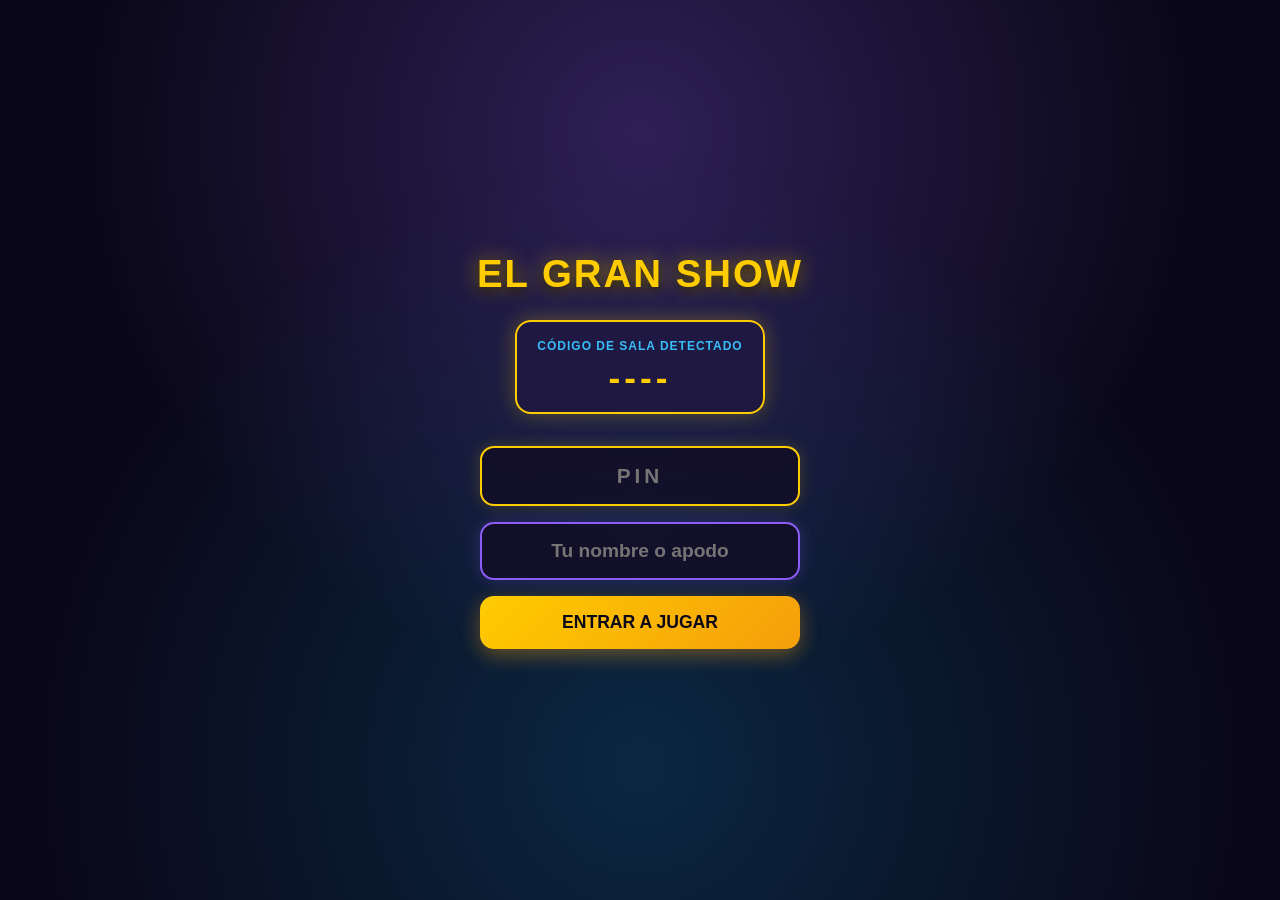
==== static/player/index.html @ 97c3a743 "Primer commit: Trivia El Gran Show completa con FastAPI, WebSockets y 100 preguntas" ====
<!DOCTYPE html>
<html lang="es">
<head>
  <meta charset="UTF-8">
  <meta name="viewport" content="width=device-width, initial-scale=1.0, maximum-scale=1.0, user-scalable=no">
  <title>El Gran Show - Pulsador</title>
  <link rel="stylesheet" href="style.css">
</head>
<body>

  <!-- PANTALLA 1: INGRESO CON APODO Y PIN / QR -->
 <!-- PANTALLA 1: INGRESO CON PIN VISIBLE Y APODO -->
  <div id="pantalla-login" class="contenedor flex-col">
    <div class="logo-titulo">EL GRAN SHOW</div>

    <!-- Cartel con el PIN de la partida -->
    <div class="sala-pin-card">
      <span>CÓDIGO DE SALA DETECTADO</span>
      <h2 id="display-room-pin">----</h2>
    </div>

    <form id="form-login" class="flex-col">
      <input type="text" id="input-pin" placeholder="PIN" maxlength="4" required autocomplete="off">
      <input type="text" id="input-nombre" placeholder="Tu nombre o apodo" maxlength="15" required autocomplete="off">
      <p id="login-error" class="login-error-txt oculta"></p>
      <button type="submit" id="btn-submit" class="btn-entrar">ENTRAR A JUGAR</button>
    </form>
  </div>

  <!-- PANTALLA 2: INTERFAZ EN VIVO DEL JUGADOR -->
  <div id="pantalla-juego" class="contenedor flex-col oculta">

    <header class="header-juego">
      <div class="logo-mini">EL GRAN SHOW</div>
      <div id="badge-categoria" class="badge-cat">SALA CONECTADA</div>
    </header>

    <div class="player-card">
      <div class="player-info">
        <span class="avatar-dot"></span>
        <span id="player-name" class="nombre-txt">Jugador</span>
      </div>
      <div id="player-score" class="score-txt">⭐ 0 pts</div>
    </div>

    <!-- Barra de lectura -->
    <div class="reading-section">
      <p id="reading-msg" class="reading-txt">Esperando inicio de tanda...</p>
      <div class="bar-container">
        <div id="reading-bar" class="bar-fill"></div>
      </div>
    </div>

    <!-- Pulsador 3D -->
    <div class="buzzer-wrapper">
      <button id="buzzer-btn" class="buzzer-btn disabled" disabled>
        <span class="buzzer-top">¡PULSAR!</span>
      </button>
    </div>

    <!-- Caja de pregunta (oculta en espera) -->
    <div id="pregunta-player-box" class="pregunta-player-box oculta">
      <p id="player-question-txt" class="pregunta-player-txt"></p>
    </div>

    <!-- Card de feedback (OCULTA POR DEFECTO: solo aparece en turno/rebote) -->
    <div id="feedback-card" class="feedback-card oculta">
      <div id="feedback-icon" class="fb-icon">🎤</div>
      <div class="feedback-texts">
        <h4 id="feedback-title">¡TENÉS LA PALABRA!</h4>
        <p id="feedback-sub">Respondé al micrófono</p>
      </div>
    </div>

    <footer class="footer-status">
      <span class="status-dot"></span> Conexión en vivo
    </footer>

  </div>

  <script src="player.js"></script>
</body>
</html>
---- static/player/style.css ----
* {
  box-sizing: border-box;
  margin: 0;
  padding: 0;
  user-select: none;
  -webkit-tap-highlight-color: transparent;
}

body {
  /* Fondo estilo estudio: reflector superior violeta y halo inferior azul */
  background:
    radial-gradient(circle at 50% 15%, rgba(139, 92, 246, 0.28) 0%, transparent 55%),
    radial-gradient(circle at 50% 85%, rgba(14, 165, 233, 0.2) 0%, transparent 60%),
    #0a0818;
  color: #ffffff;
  font-family: -apple-system, BlinkMacSystemFont, "Segoe UI", Roboto, sans-serif;
  height: 100vh;
  overflow: hidden;
}

.contenedor {
  height: 100vh;
  padding: 16px 18px;
  display: flex;
  flex-direction: column;
  justify-content: space-between;
  max-width: 480px;
  margin: 0 auto;
}

.oculta {
  display: none !important;
}

.flex-col {
  display: flex;
  flex-direction: column;
}

/* PANTALLA LOGIN */
#pantalla-login {
  justify-content: center;
  align-items: center;
  text-align: center;
  gap: 24px;
}

.logo-titulo {
  font-size: 2.4rem;
  font-weight: 900;
  color: #ffcc00;
  letter-spacing: 2px;
  text-shadow: 0 0 20px rgba(255, 204, 0, 0.6), 0 4px 10px rgba(0,0,0,0.8);
}

.subtitulo {
  color: #cbd5e1;
  font-size: 1rem;
}

#form-login {
  width: 100%;
  max-width: 320px;
  gap: 16px;
}

#input-nombre {
  width: 100%;
  padding: 16px;
  border-radius: 14px;
  border: 2px solid #8b5cf6;
  background: rgba(18, 14, 38, 0.85);
  color: #fff;
  font-size: 1.2rem;
  text-align: center;
  font-weight: bold;
  box-shadow: 0 0 15px rgba(139, 92, 246, 0.25);
}

#input-nombre:focus {
  border-color: #ffcc00;
  outline: none;
  box-shadow: 0 0 20px rgba(255, 204, 0, 0.4);
}

.btn-entrar {
  padding: 16px;
  background: linear-gradient(135deg, #ffcc00, #f59e0b);
  color: #0b0817;
  border: none;
  border-radius: 14px;
  font-size: 1.1rem;
  font-weight: 900;
  cursor: pointer;
  box-shadow: 0 6px 20px rgba(245, 158, 11, 0.4);
}

/* HEADER DEL JUEGO */
.header-juego {
  display: flex;
  justify-content: space-between;
  align-items: center;
}

.logo-mini {
  font-weight: 900;
  font-size: 1.1rem;
  color: #ffcc00;
  letter-spacing: 1px;
  text-shadow: 0 0 10px rgba(255, 204, 0, 0.5);
}

.badge-cat {
  background: linear-gradient(135deg, #7c3aed, #4f46e5);
  color: #ffffff;
  border: 1px solid rgba(255, 255, 255, 0.3);
  padding: 6px 14px;
  border-radius: 20px;
  font-size: 0.75rem;
  font-weight: 800;
  letter-spacing: 0.8px;
  box-shadow: 0 0 12px rgba(124, 58, 237, 0.5);
}

/* TARJETA JUGADOR */
.player-card {
  display: flex;
  justify-content: space-between;
  align-items: center;
  background: rgba(26, 20, 56, 0.75);
  border: 1px solid rgba(139, 92, 246, 0.4);
  padding: 12px 18px;
  border-radius: 14px;
  box-shadow: 0 4px 15px rgba(0, 0, 0, 0.4);
  backdrop-filter: blur(8px);
}

.player-info {
  display: flex;
  align-items: center;
  gap: 10px;
}

.avatar-dot {
  width: 14px;
  height: 14px;
  background: #ffcc00;
  border-radius: 50%;
  box-shadow: 0 0 8px #ffcc00;
}

.nombre-txt {
  font-weight: 800;
  font-size: 1.1rem;
  color: #ffffff;
}

.score-txt {
  color: #ffcc00;
  font-weight: 900;
  font-size: 1.15rem;
  text-shadow: 0 0 10px rgba(255, 204, 0, 0.4);
}

.pregunta-player-box {
  background: linear-gradient(135deg, #003b46 0%, #075985 60%, #0369a1 100%);
  border: 2px solid #38bdf8;
  border-radius: 16px;
  padding: 16px 20px;
  text-align: center;
  min-height: 80px;
  display: flex;
  align-items: center;
  justify-content: center;
  box-shadow:
    0 8px 25px rgba(0, 0, 0, 0.6),
    0 0 25px rgba(56, 189, 248, 0.45),
    inset 0 0 15px rgba(56, 189, 248, 0.2);
  position: relative;
  overflow: hidden;
}

.pregunta-player-box::before {
  content: "";
  position: absolute;
  top: 0;
  left: 0;
  right: 0;
  height: 40%;
  background: linear-gradient(to bottom, rgba(255, 255, 255, 0.2), transparent);
  pointer-events: none;
}

.pregunta-player-txt {
  font-size: 1.15rem;
  font-weight: 800;
  color: #f0f9ff;
  line-height: 1.35;
  text-shadow: 0 2px 8px rgba(0, 0, 0, 0.8);
  position: relative;
  z-index: 1;
}

/* BARRA DE LECTURA */
.reading-section {
  display: flex;
  flex-direction: column;
  gap: 8px;
}

.reading-txt {
  font-size: 0.85rem;
  color: #38bdf8;
  font-weight: 700;
  text-shadow: 0 0 8px rgba(56, 189, 248, 0.4);
}

.bar-container {
  width: 100%;
  height: 14px;
  background: rgba(15, 23, 42, 0.8);
  border: 1px solid rgba(56, 189, 248, 0.3);
  border-radius: 10px;
  overflow: hidden;
}

.bar-fill {
  width: 0%;
  height: 100%;
  background: linear-gradient(90deg, #f59e0b, #ffcc00);
  box-shadow: 0 0 12px rgba(255, 204, 0, 0.8);
  border-radius: 10px;
  transition: width 0.1s linear;
}

/* EL PULSADOR FÍSICO 3D */
.buzzer-wrapper {
  display: flex;
  justify-content: center;
  align-items: center;
  padding: 10px 0;
}

.buzzer-btn {
  position: relative;
  width: 240px;
  height: 240px;
  border-radius: 50%;
  border: none;
  /* Aro exterior dorado metálico */
  background: radial-gradient(circle, #fde047 30%, #ca8a04 80%, #713f12 100%);
  box-shadow: 0 16px 0 #452404, 0 25px 30px rgba(0, 0, 0, 0.7);
  cursor: pointer;
  padding: 16px;
  transition: transform 0.08s ease, box-shadow 0.08s ease, filter 0.2s ease;
}

.buzzer-top {
  display: flex;
  justify-content: center;
  align-items: center;
  width: 100%;
  height: 100%;
  border-radius: 50%;
  /* Domo rojo 3D con luz cenital */
  background: radial-gradient(circle at 35% 25%, #ff4d4d, #dc2626 55%, #881337 95%);
  box-shadow: inset 0 -10px 0 #580c20, inset 0 8px 15px rgba(255, 255, 255, 0.5);
  color: #ffffff;
  font-size: 2.1rem;
  font-weight: 900;
  letter-spacing: 1px;
  text-shadow: 0 2px 4px rgba(0, 0, 0, 0.6);
}

/* Pulsador activo para presionar */
.buzzer-btn.active {
  box-shadow: 0 16px 0 #452404, 0 0 45px rgba(255, 204, 0, 0.6), 0 0 70px rgba(220, 38, 38, 0.4);
  animation: pulsoNeon 1.4s infinite alternate;
}

@keyframes pulsoNeon {
  from { filter: drop-shadow(0 0 8px rgba(255, 204, 0, 0.5)); }
  to { filter: drop-shadow(0 0 24px rgba(255, 204, 0, 0.9)); }
}

.buzzer-btn.active:active {
  transform: translateY(12px);
  box-shadow: 0 4px 0 #452404, 0 6px 15px rgba(0, 0, 0, 0.5);
}

/* Pulsador bloqueado */
.buzzer-btn.disabled {
  filter: grayscale(0.85) brightness(0.45);
  cursor: not-allowed;
  transform: none !important;
  box-shadow: 0 12px 0 #18181b;
  animation: none;
}

/* CARD DE FEEDBACK INFERIOR */
.feedback-card {
  display: flex;
  align-items: center;
  gap: 14px;
  padding: 14px 18px;
  border-radius: 16px;
  background: rgba(19, 15, 41, 0.85);
  border: 1px solid rgba(139, 92, 246, 0.3);
  box-shadow: 0 6px 20px rgba(0, 0, 0, 0.4);
}

.fb-icon {
  font-size: 2rem;
}

.feedback-texts h4 {
  font-size: 1.05rem;
  font-weight: 900;
  letter-spacing: 0.5px;
}

.feedback-texts p {
  font-size: 0.8rem;
  color: #94a3b8;
  margin-top: 2px;
}

/* Feedback: Cuando el jugador gana el turno */
.feedback-card.ganaste {
  background: linear-gradient(135deg, rgba(6, 78, 59, 0.9), rgba(4, 47, 46, 0.9));
  border-color: #10b981;
  box-shadow: 0 0 25px rgba(16, 185, 129, 0.4);
}
.feedback-card.ganaste h4 { color: #34d399; }
.feedback-card.ganaste p { color: #a7f3d0; }

/* Feedback: Cuando otro participante gana la mano */
.feedback-card.perdiste {
  background: linear-gradient(135deg, rgba(88, 12, 32, 0.9), rgba(43, 6, 16, 0.9));
  border-color: #ef4444;
  box-shadow: 0 0 25px rgba(239, 68, 68, 0.35);
}
.feedback-card.perdiste h4 { color: #f87171; }
.feedback-card.perdiste p { color: #fecaca; }

/* Pie de estado */
.footer-status {
  text-align: center;
  font-size: 0.75rem;
  color: #34d399;
  font-weight: 700;
  letter-spacing: 0.5px;
}

.status-dot {
  display: inline-block;
  width: 8px;
  height: 8px;
  border-radius: 50%;
  background: #10b981;
  box-shadow: 0 0 8px #10b981;
  margin-right: 6px;
}
#input-pin {
  width: 100%;
  padding: 16px;
  border-radius: 14px;
  border: 2px solid #ffcc00;
  background: rgba(18, 14, 38, 0.85);
  color: #ffcc00;
  font-size: 1.3rem;
  letter-spacing: 4px;
  text-align: center;
  font-weight: 900;
  box-shadow: 0 0 15px rgba(255, 204, 0, 0.2);
}

#input-pin:focus {
  outline: none;
  box-shadow: 0 0 20px rgba(255, 204, 0, 0.5);
}

.login-error-txt {
  color: #f87171;
  font-size: 0.85rem;
  font-weight: 800;
  text-align: center;
}
.sala-pin-card {
  background: rgba(30, 24, 66, 0.9);
  border: 2px solid #ffcc00;
  border-radius: 16px;
  padding: 14px 20px;
  text-align: center;
  box-shadow: 0 0 20px rgba(255, 204, 0, 0.3);
  margin-bottom: 8px;
}

.sala-pin-card span {
  font-size: 0.75rem;
  font-weight: 800;
  color: #38bdf8;
  letter-spacing: 1px;
}

.sala-pin-card h2 {
  font-size: 2.2rem;
  font-weight: 900;
  color: #ffcc00;
  letter-spacing: 4px;
  margin-top: 4px;
}
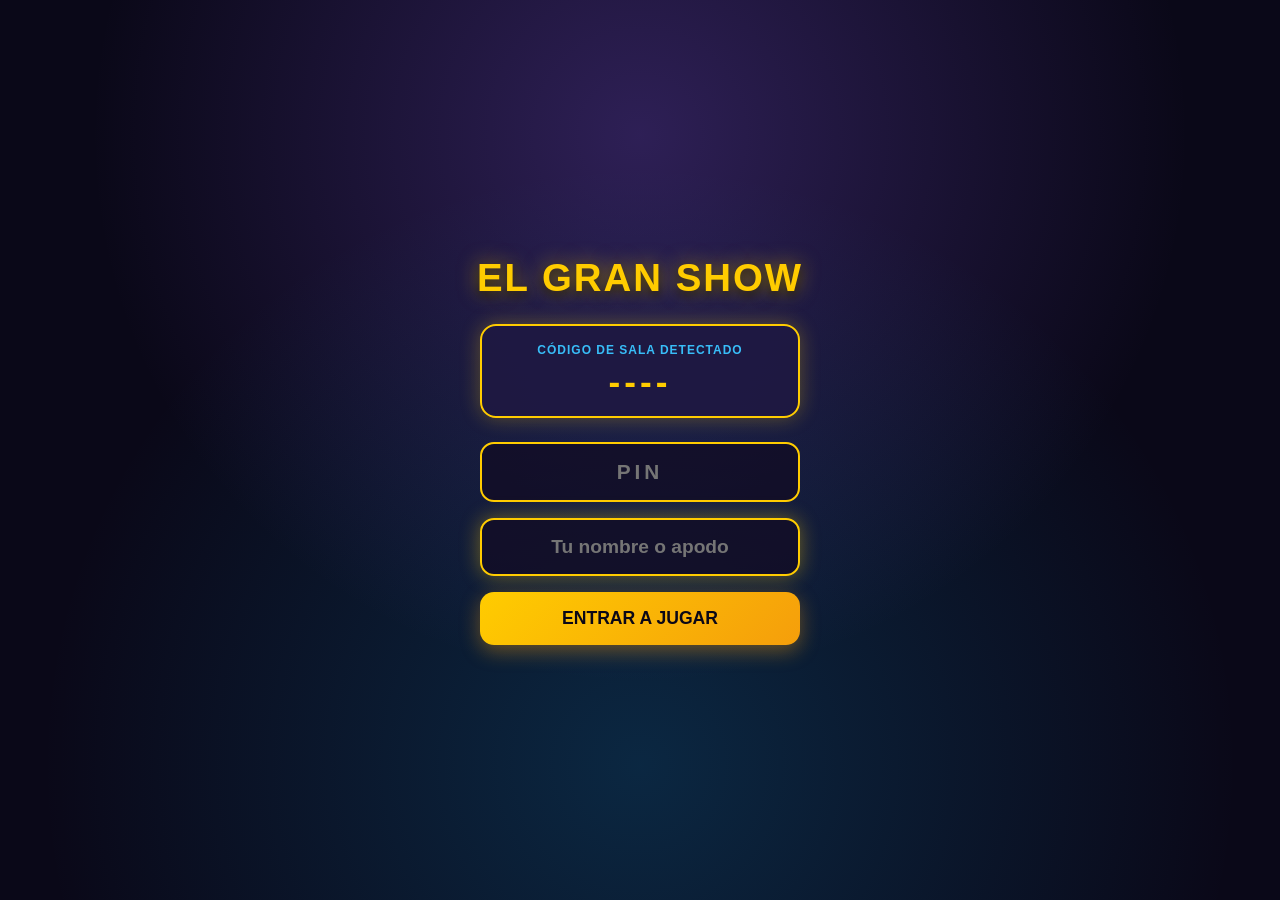
==== commit 4bc94305: ""feat: soporte multiple choice 2x2, sincronizacion automatica de salas y sistema de puntuacion actua" ====
--- a/static/player/index.html
+++ b/static/player/index.html
@@ -3,13 +3,12 @@
 <head>
   <meta charset="UTF-8">
   <meta name="viewport" content="width=device-width, initial-scale=1.0, maximum-scale=1.0, user-scalable=no">
-  <title>El Gran Show - Pulsador</title>
+  <title>El Gran Show - Jugador</title>
   <link rel="stylesheet" href="style.css">
 </head>
 <body>
 
-  <!-- PANTALLA 1: INGRESO CON APODO Y PIN / QR -->
- <!-- PANTALLA 1: INGRESO CON PIN VISIBLE Y APODO -->
+  <!-- PANTALLA 1: INGRESO CON PIN VISIBLE Y APODO -->
   <div id="pantalla-login" class="contenedor flex-col">
     <div class="logo-titulo">EL GRAN SHOW</div>
 
@@ -43,7 +42,7 @@
       <div id="player-score" class="score-txt">⭐ 0 pts</div>
     </div>
 
-    <!-- Barra de lectura -->
+    <!-- Barra de tiempo / lectura -->
     <div class="reading-section">
       <p id="reading-msg" class="reading-txt">Esperando inicio de tanda...</p>
       <div class="bar-container">
@@ -51,19 +50,39 @@
       </div>
     </div>
 
-    <!-- Pulsador 3D -->
-    <div class="buzzer-wrapper">
+    <!-- Caja de consigna de la pregunta -->
+    <div id="pregunta-player-box" class="pregunta-player-box oculta">
+      <p id="player-question-txt" class="pregunta-player-txt"></p>
+    </div>
+
+    <!-- MODO A: Pulsador 3D para preguntas abiertas -->
+    <div id="buzzer-wrapper" class="buzzer-wrapper">
       <button id="buzzer-btn" class="buzzer-btn disabled" disabled>
         <span class="buzzer-top">¡PULSAR!</span>
       </button>
     </div>
 
-    <!-- Caja de pregunta (oculta en espera) -->
-    <div id="pregunta-player-box" class="pregunta-player-box oculta">
-      <p id="player-question-txt" class="pregunta-player-txt"></p>
+    <!-- MODO B: Cuadrícula de 4 opciones para Multiple Choice (oculta por defecto) -->
+    <div id="opciones-wrapper" class="opciones-grid oculta">
+      <button class="opcion-btn btn-opcion-a" data-index="0">
+        <span class="opcion-letra">A</span>
+        <span class="opcion-texto">---</span>
+      </button>
+      <button class="opcion-btn btn-opcion-b" data-index="1">
+        <span class="opcion-letra">B</span>
+        <span class="opcion-texto">---</span>
+      </button>
+      <button class="opcion-btn btn-opcion-c" data-index="2">
+        <span class="opcion-letra">C</span>
+        <span class="opcion-texto">---</span>
+      </button>
+      <button class="opcion-btn btn-opcion-d" data-index="3">
+        <span class="opcion-letra">D</span>
+        <span class="opcion-texto">---</span>
+      </button>
     </div>
 
-    <!-- Card de feedback (OCULTA POR DEFECTO: solo aparece en turno/rebote) -->
+    <!-- Card de feedback (muestra si ganaste el turno, si acertaste o si fallaste) -->
     <div id="feedback-card" class="feedback-card oculta">
       <div id="feedback-icon" class="fb-icon">🎤</div>
       <div class="feedback-texts">
--- a/static/player/style.css
+++ b/static/player/style.css
@@ -4,18 +4,21 @@
   padding: 0;
   user-select: none;
   -webkit-tap-highlight-color: transparent;
+  font-family: -apple-system, BlinkMacSystemFont, "Segoe UI", Roboto, sans-serif;
 }
 
 body {
-  /* Fondo estilo estudio: reflector superior violeta y halo inferior azul */
   background:
     radial-gradient(circle at 50% 15%, rgba(139, 92, 246, 0.28) 0%, transparent 55%),
     radial-gradient(circle at 50% 85%, rgba(14, 165, 233, 0.2) 0%, transparent 60%),
     #0a0818;
   color: #ffffff;
-  font-family: -apple-system, BlinkMacSystemFont, "Segoe UI", Roboto, sans-serif;
   height: 100vh;
   overflow: hidden;
+}
+
+.oculta {
+  display: none !important;
 }
 
 .contenedor {
@@ -28,16 +31,12 @@
   margin: 0 auto;
 }
 
-.oculta {
-  display: none !important;
-}
-
 .flex-col {
   display: flex;
   flex-direction: column;
 }
 
-/* PANTALLA LOGIN */
+/* PANTALLA 1: LOGIN */
 #pantalla-login {
   justify-content: center;
   align-items: center;
@@ -50,18 +49,57 @@
   font-weight: 900;
   color: #ffcc00;
   letter-spacing: 2px;
-  text-shadow: 0 0 20px rgba(255, 204, 0, 0.6), 0 4px 10px rgba(0,0,0,0.8);
-}
-
-.subtitulo {
-  color: #cbd5e1;
-  font-size: 1rem;
+  text-shadow: 0 0 20px rgba(255, 204, 0, 0.6), 0 4px 10px rgba(0, 0, 0, 0.8);
+}
+
+.sala-pin-card {
+  background: rgba(30, 24, 66, 0.9);
+  border: 2px solid #ffcc00;
+  border-radius: 16px;
+  padding: 14px 20px;
+  text-align: center;
+  box-shadow: 0 0 20px rgba(255, 204, 0, 0.3);
+  width: 100%;
+  max-width: 320px;
+}
+
+.sala-pin-card span {
+  font-size: 0.75rem;
+  font-weight: 800;
+  color: #38bdf8;
+  letter-spacing: 1px;
+}
+
+.sala-pin-card h2 {
+  font-size: 2.2rem;
+  font-weight: 900;
+  color: #ffcc00;
+  letter-spacing: 4px;
+  margin-top: 4px;
 }
 
 #form-login {
   width: 100%;
   max-width: 320px;
   gap: 16px;
+}
+
+#input-pin {
+  width: 100%;
+  padding: 16px;
+  border-radius: 14px;
+  border: 2px solid #ffcc00;
+  background: rgba(18, 14, 38, 0.85);
+  color: #ffcc00;
+  font-size: 1.3rem;
+  letter-spacing: 4px;
+  text-align: center;
+  font-weight: 900;
+}
+
+#input-pin:focus {
+  outline: none;
+  box-shadow: 0 0 20px rgba(255, 204, 0, 0.5);
 }
 
 #input-nombre {
@@ -74,13 +112,18 @@
   font-size: 1.2rem;
   text-align: center;
   font-weight: bold;
-  box-shadow: 0 0 15px rgba(139, 92, 246, 0.25);
 }
 
 #input-nombre:focus {
   border-color: #ffcc00;
   outline: none;
   box-shadow: 0 0 20px rgba(255, 204, 0, 0.4);
+}
+
+.login-error-txt {
+  color: #f87171;
+  font-size: 0.85rem;
+  font-weight: 800;
 }
 
 .btn-entrar {
@@ -95,7 +138,7 @@
   box-shadow: 0 6px 20px rgba(245, 158, 11, 0.4);
 }
 
-/* HEADER DEL JUEGO */
+/* PANTALLA 2: HEADER */
 .header-juego {
   display: flex;
   justify-content: space-between;
@@ -106,20 +149,15 @@
   font-weight: 900;
   font-size: 1.1rem;
   color: #ffcc00;
-  letter-spacing: 1px;
-  text-shadow: 0 0 10px rgba(255, 204, 0, 0.5);
 }
 
 .badge-cat {
   background: linear-gradient(135deg, #7c3aed, #4f46e5);
   color: #ffffff;
-  border: 1px solid rgba(255, 255, 255, 0.3);
   padding: 6px 14px;
   border-radius: 20px;
   font-size: 0.75rem;
   font-weight: 800;
-  letter-spacing: 0.8px;
-  box-shadow: 0 0 12px rgba(124, 58, 237, 0.5);
 }
 
 /* TARJETA JUGADOR */
@@ -131,8 +169,6 @@
   border: 1px solid rgba(139, 92, 246, 0.4);
   padding: 12px 18px;
   border-radius: 14px;
-  box-shadow: 0 4px 15px rgba(0, 0, 0, 0.4);
-  backdrop-filter: blur(8px);
 }
 
 .player-info {
@@ -146,22 +182,20 @@
   height: 14px;
   background: #ffcc00;
   border-radius: 50%;
-  box-shadow: 0 0 8px #ffcc00;
 }
 
 .nombre-txt {
   font-weight: 800;
   font-size: 1.1rem;
-  color: #ffffff;
 }
 
 .score-txt {
   color: #ffcc00;
   font-weight: 900;
   font-size: 1.15rem;
-  text-shadow: 0 0 10px rgba(255, 204, 0, 0.4);
-}
-
+}
+
+/* PREGUNTA */
 .pregunta-player-box {
   background: linear-gradient(135deg, #003b46 0%, #075985 60%, #0369a1 100%);
   border: 2px solid #38bdf8;
@@ -172,23 +206,6 @@
   display: flex;
   align-items: center;
   justify-content: center;
-  box-shadow:
-    0 8px 25px rgba(0, 0, 0, 0.6),
-    0 0 25px rgba(56, 189, 248, 0.45),
-    inset 0 0 15px rgba(56, 189, 248, 0.2);
-  position: relative;
-  overflow: hidden;
-}
-
-.pregunta-player-box::before {
-  content: "";
-  position: absolute;
-  top: 0;
-  left: 0;
-  right: 0;
-  height: 40%;
-  background: linear-gradient(to bottom, rgba(255, 255, 255, 0.2), transparent);
-  pointer-events: none;
 }
 
 .pregunta-player-txt {
@@ -196,12 +213,9 @@
   font-weight: 800;
   color: #f0f9ff;
   line-height: 1.35;
-  text-shadow: 0 2px 8px rgba(0, 0, 0, 0.8);
-  position: relative;
-  z-index: 1;
-}
-
-/* BARRA DE LECTURA */
+}
+
+/* BARRA */
 .reading-section {
   display: flex;
   flex-direction: column;
@@ -212,7 +226,6 @@
   font-size: 0.85rem;
   color: #38bdf8;
   font-weight: 700;
-  text-shadow: 0 0 8px rgba(56, 189, 248, 0.4);
 }
 
 .bar-container {
@@ -228,12 +241,10 @@
   width: 0%;
   height: 100%;
   background: linear-gradient(90deg, #f59e0b, #ffcc00);
-  box-shadow: 0 0 12px rgba(255, 204, 0, 0.8);
-  border-radius: 10px;
   transition: width 0.1s linear;
 }
 
-/* EL PULSADOR FÍSICO 3D */
+/* PULSADOR 3D */
 .buzzer-wrapper {
   display: flex;
   justify-content: center;
@@ -243,16 +254,15 @@
 
 .buzzer-btn {
   position: relative;
-  width: 240px;
-  height: 240px;
+  width: 230px;
+  height: 230px;
   border-radius: 50%;
   border: none;
-  /* Aro exterior dorado metálico */
   background: radial-gradient(circle, #fde047 30%, #ca8a04 80%, #713f12 100%);
   box-shadow: 0 16px 0 #452404, 0 25px 30px rgba(0, 0, 0, 0.7);
   cursor: pointer;
   padding: 16px;
-  transition: transform 0.08s ease, box-shadow 0.08s ease, filter 0.2s ease;
+  transition: transform 0.08s ease;
 }
 
 .buzzer-top {
@@ -262,25 +272,14 @@
   width: 100%;
   height: 100%;
   border-radius: 50%;
-  /* Domo rojo 3D con luz cenital */
   background: radial-gradient(circle at 35% 25%, #ff4d4d, #dc2626 55%, #881337 95%);
-  box-shadow: inset 0 -10px 0 #580c20, inset 0 8px 15px rgba(255, 255, 255, 0.5);
   color: #ffffff;
-  font-size: 2.1rem;
-  font-weight: 900;
-  letter-spacing: 1px;
-  text-shadow: 0 2px 4px rgba(0, 0, 0, 0.6);
-}
-
-/* Pulsador activo para presionar */
+  font-size: 2rem;
+  font-weight: 900;
+}
+
 .buzzer-btn.active {
-  box-shadow: 0 16px 0 #452404, 0 0 45px rgba(255, 204, 0, 0.6), 0 0 70px rgba(220, 38, 38, 0.4);
-  animation: pulsoNeon 1.4s infinite alternate;
-}
-
-@keyframes pulsoNeon {
-  from { filter: drop-shadow(0 0 8px rgba(255, 204, 0, 0.5)); }
-  to { filter: drop-shadow(0 0 24px rgba(255, 204, 0, 0.9)); }
+  box-shadow: 0 16px 0 #452404, 0 0 45px rgba(255, 204, 0, 0.6);
 }
 
 .buzzer-btn.active:active {
@@ -288,16 +287,109 @@
   box-shadow: 0 4px 0 #452404, 0 6px 15px rgba(0, 0, 0, 0.5);
 }
 
-/* Pulsador bloqueado */
 .buzzer-btn.disabled {
   filter: grayscale(0.85) brightness(0.45);
   cursor: not-allowed;
-  transform: none !important;
-  box-shadow: 0 12px 0 #18181b;
-  animation: none;
-}
-
-/* CARD DE FEEDBACK INFERIOR */
+}
+
+/* BOTONERA MULTIPLE CHOICE */
+.opciones-grid {
+  display: grid;
+  grid-template-columns: 1fr 1fr;
+  grid-template-rows: 1fr 1fr;
+  gap: 14px;
+  width: 100%;
+  flex: 1;
+  margin: 14px 0;
+  max-height: 52vh;
+}
+
+.opcion-btn {
+  display: flex;
+  flex-direction: column;
+  justify-content: center;
+  align-items: center;
+  padding: 14px 10px;
+  border-radius: 18px;
+  border: 3px solid transparent;
+  background: rgba(26, 20, 56, 0.95);
+  color: #ffffff;
+  cursor: pointer;
+  text-align: center;
+  gap: 8px;
+  box-shadow: 0 8px 20px rgba(0, 0, 0, 0.5);
+  transition: transform 0.08s ease;
+}
+
+.opcion-btn:active:not(:disabled) {
+  transform: scale(0.94);
+}
+
+.opcion-letra {
+  display: flex;
+  align-items: center;
+  justify-content: center;
+  width: 38px;
+  height: 38px;
+  min-width: 38px;
+  border-radius: 10px;
+  font-weight: 900;
+  font-size: 1.2rem;
+  color: #ffffff;
+}
+
+.opcion-texto {
+  font-size: 1rem;
+  font-weight: 800;
+  line-height: 1.2;
+}
+
+.btn-opcion-a {
+  border-color: #ef4444;
+  background: linear-gradient(145deg, rgba(239, 68, 68, 0.2), rgba(26, 20, 56, 0.95));
+}
+.btn-opcion-a .opcion-letra { background: #ef4444; }
+
+.btn-opcion-b {
+  border-color: #0284c7;
+  background: linear-gradient(145deg, rgba(2, 132, 199, 0.2), rgba(26, 20, 56, 0.95));
+}
+.btn-opcion-b .opcion-letra { background: #0284c7; }
+
+.btn-opcion-c {
+  border-color: #f59e0b;
+  background: linear-gradient(145deg, rgba(245, 158, 11, 0.2), rgba(26, 20, 56, 0.95));
+}
+.btn-opcion-c .opcion-letra { background: #f59e0b; }
+
+.btn-opcion-d {
+  border-color: #10b981;
+  background: linear-gradient(145deg, rgba(16, 185, 129, 0.2), rgba(26, 20, 56, 0.95));
+}
+.btn-opcion-d .opcion-letra { background: #10b981; }
+
+.opcion-btn.seleccionada {
+  border-color: #ffffff !important;
+  box-shadow: 0 0 30px rgba(255, 255, 255, 0.9) !important;
+  transform: scale(1.03);
+}
+
+.opcion-btn.correcta {
+  background: #064e3b !important;
+  border-color: #34d399 !important;
+}
+
+.opcion-btn.incorrecta {
+  background: #450a0a !important;
+  border-color: #f87171 !important;
+  opacity: 0.45;
+}
+
+.opcion-btn:disabled {
+  cursor: not-allowed;
+}
+
+/* FEEDBACK */
 .feedback-card {
   display: flex;
   align-items: center;
@@ -306,7 +398,6 @@
   border-radius: 16px;
   background: rgba(19, 15, 41, 0.85);
   border: 1px solid rgba(139, 92, 246, 0.3);
-  box-shadow: 0 6px 20px rgba(0, 0, 0, 0.4);
 }
 
 .fb-icon {
@@ -316,97 +407,26 @@
 .feedback-texts h4 {
   font-size: 1.05rem;
   font-weight: 900;
-  letter-spacing: 0.5px;
 }
 
 .feedback-texts p {
   font-size: 0.8rem;
   color: #94a3b8;
-  margin-top: 2px;
-}
-
-/* Feedback: Cuando el jugador gana el turno */
+}
+
 .feedback-card.ganaste {
-  background: linear-gradient(135deg, rgba(6, 78, 59, 0.9), rgba(4, 47, 46, 0.9));
+  background: rgba(6, 78, 59, 0.9);
   border-color: #10b981;
-  box-shadow: 0 0 25px rgba(16, 185, 129, 0.4);
-}
-.feedback-card.ganaste h4 { color: #34d399; }
-.feedback-card.ganaste p { color: #a7f3d0; }
-
-/* Feedback: Cuando otro participante gana la mano */
+}
+
 .feedback-card.perdiste {
-  background: linear-gradient(135deg, rgba(88, 12, 32, 0.9), rgba(43, 6, 16, 0.9));
+  background: rgba(88, 12, 32, 0.9);
   border-color: #ef4444;
-  box-shadow: 0 0 25px rgba(239, 68, 68, 0.35);
-}
-.feedback-card.perdiste h4 { color: #f87171; }
-.feedback-card.perdiste p { color: #fecaca; }
-
-/* Pie de estado */
+}
+
 .footer-status {
   text-align: center;
   font-size: 0.75rem;
   color: #34d399;
   font-weight: 700;
-  letter-spacing: 0.5px;
-}
-
-.status-dot {
-  display: inline-block;
-  width: 8px;
-  height: 8px;
-  border-radius: 50%;
-  background: #10b981;
-  box-shadow: 0 0 8px #10b981;
-  margin-right: 6px;
-}
-#input-pin {
-  width: 100%;
-  padding: 16px;
-  border-radius: 14px;
-  border: 2px solid #ffcc00;
-  background: rgba(18, 14, 38, 0.85);
-  color: #ffcc00;
-  font-size: 1.3rem;
-  letter-spacing: 4px;
-  text-align: center;
-  font-weight: 900;
-  box-shadow: 0 0 15px rgba(255, 204, 0, 0.2);
-}
-
-#input-pin:focus {
-  outline: none;
-  box-shadow: 0 0 20px rgba(255, 204, 0, 0.5);
-}
-
-.login-error-txt {
-  color: #f87171;
-  font-size: 0.85rem;
-  font-weight: 800;
-  text-align: center;
-}
-.sala-pin-card {
-  background: rgba(30, 24, 66, 0.9);
-  border: 2px solid #ffcc00;
-  border-radius: 16px;
-  padding: 14px 20px;
-  text-align: center;
-  box-shadow: 0 0 20px rgba(255, 204, 0, 0.3);
-  margin-bottom: 8px;
-}
-
-.sala-pin-card span {
-  font-size: 0.75rem;
-  font-weight: 800;
-  color: #38bdf8;
-  letter-spacing: 1px;
-}
-
-.sala-pin-card h2 {
-  font-size: 2.2rem;
-  font-weight: 900;
-  color: #ffcc00;
-  letter-spacing: 4px;
-  margin-top: 4px;
 }
